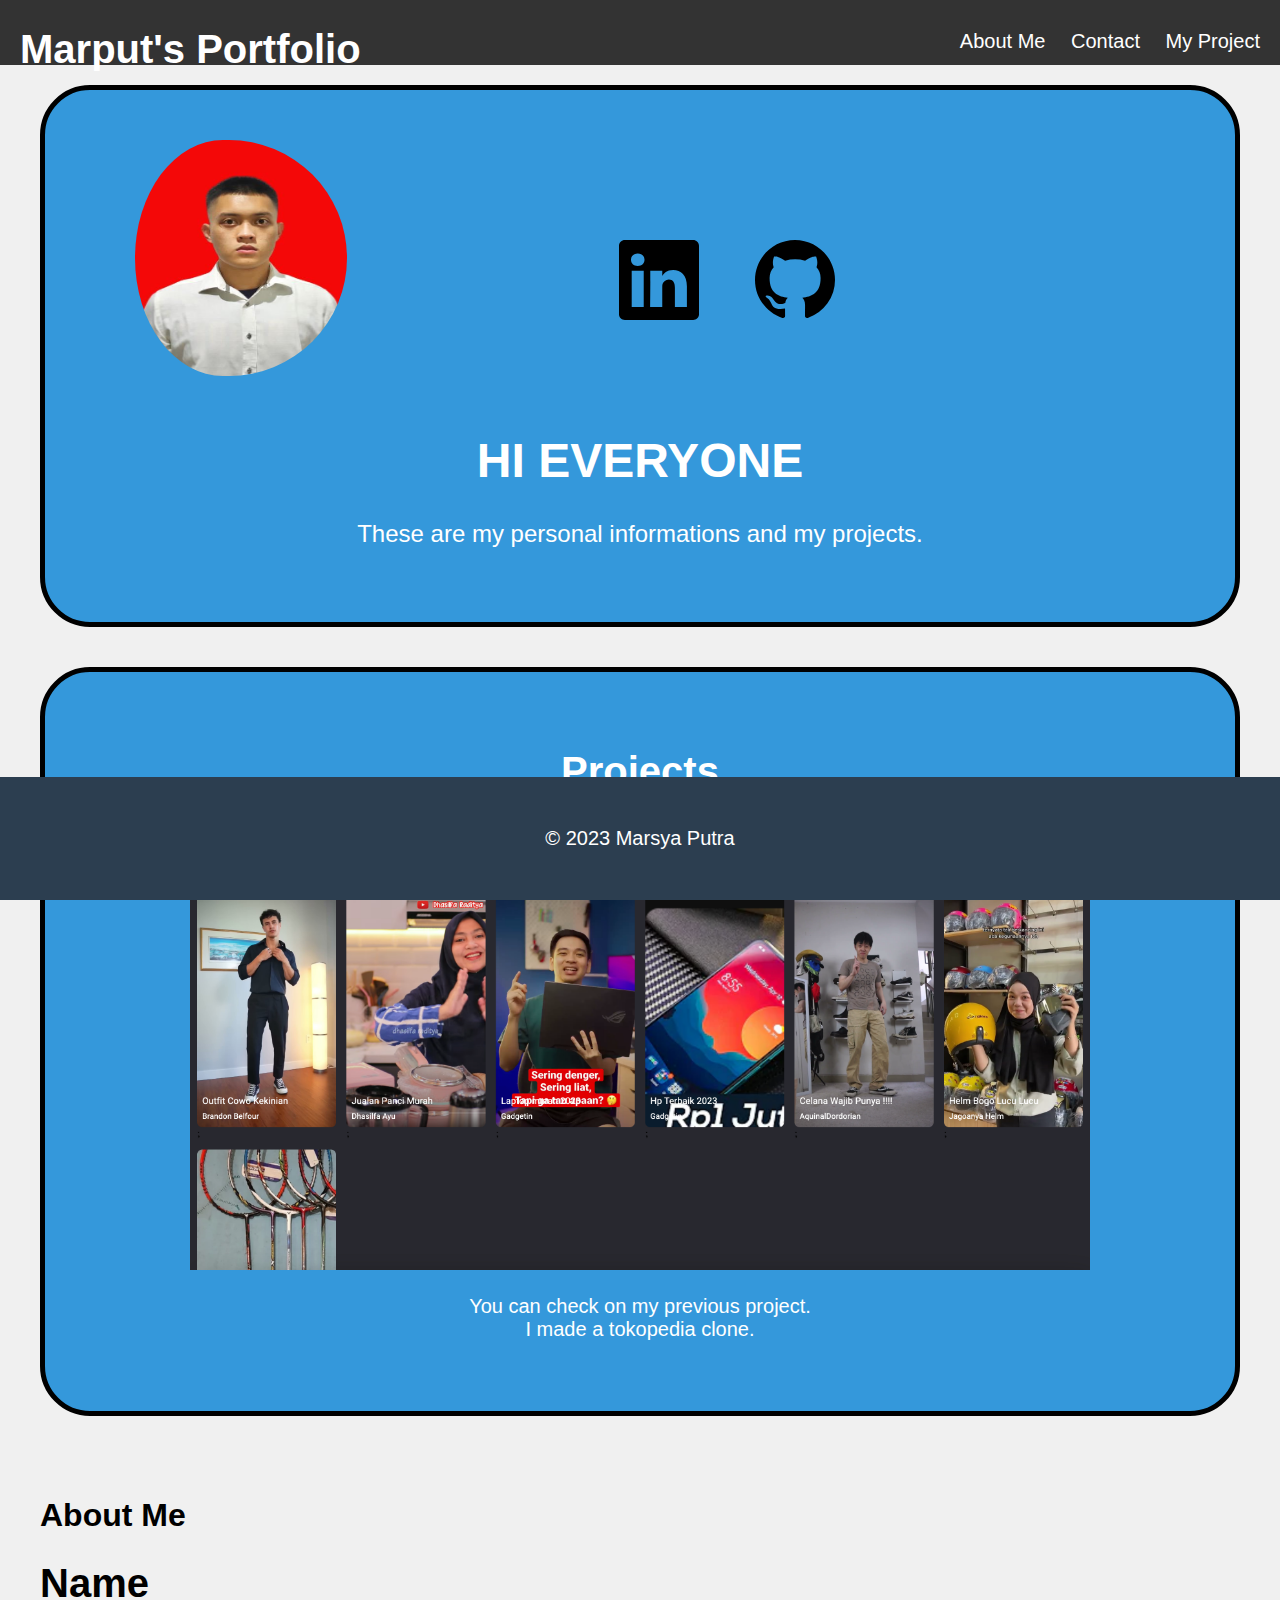
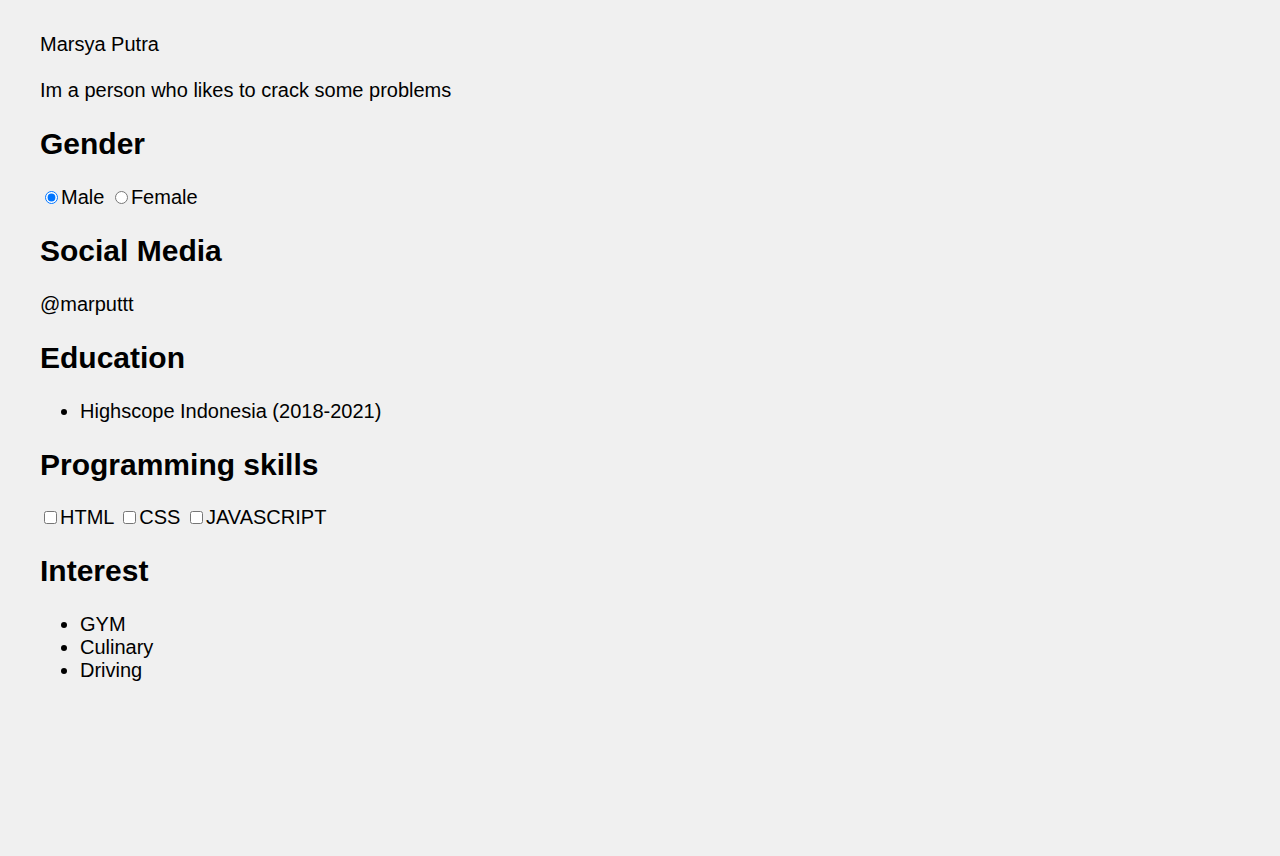
==== index.html @ 9e683040 "Portofolio-responsive" ====
<!DOCTYPE html>
<html lang="en">
<head>
  <meta charset="UTF-8">
  <meta name="viewport" content="width=device-width, initial-scale=1.0">
  <link rel="stylesheet" href="stylesheet.css">
  <link rel="stylesheet" href="responsive.css">
    <title>Marput's Portfolio</title>
</head>
<body>
    <header>

    <div class="top-wrapper">
        <div class="header-title" >
        <h1>Marput's Portfolio</h1>
        </div>
        <div class="header-list">
        <nav>
          <ul>
            <li><a href="#about">About Me</a></li>
            <li><a href="#contact">Contact</a></li>
            <li><a href="#myproject">My Project</a></li>

          </ul>
        </nav>
        </div>
    </div>
    </header>
    <div class="container">
    <div class="profile-wrap">
    
      <span data-text="" 
      class="popup-link"> <img src="picture-me.jpeg" alt="" class="profile-picture"> </span>
      <div class="popup">
        <p> You can call me Putra</p>
      </div>
      <div class="social-media">
      <a href="https://www.linkedin.com/in/marsya-putra-757a6920a/"> 
        <img src="linkedin.svg"></a>
      <a href="https://github.com/marputtt">
        <img src="github.svg"> </a>


      </div>
      <div class="welcome-text">
        <h1>HI EVERYONE</h1>
        <p>These are my personal informations and my projects.</p>
      </div>
    </div>
    </div>
    </div>
    <div class="container">
      <div class="project-wrapper">
      <div id="myproject" class="projects">
        <H1> Projects</H1>
        <a class="tokped" href="https://final-project-gigih-fe.vercel.app/play/channels"><img src="tokped.png" alt=""> </a>
        <p>You can check on my previous project. <br>
          I made a tokopedia clone.
        </p>
        


      </div>
    </div>

    </div>
  
  <div class="low-wrapper">
    <section id="about" class="about">
        <div class="container">
        <h1 class="about-me">About Me</h1>
        <h1>Name</h1>
        <p>Marsya Putra</p>
        <h3></h3>
        <p>Im a person who likes to crack some problems</p>
        <h2>Gender</h2>
        <input type="radio" name="gender"  value="gender1" checked >Male
        <input type="radio" name="gender"  value="gender2">Female
        <h2>Social Media</h2>
        <a href="https://instagram.com/marputtt?igshid=MzMyNGUyNmU2YQ==" class="btn instagram"><span class="#">@marputtt</span></a>  

        <h2> Education</h2>
        <ul> 
            <li><a href="https://highscope.or.id/">Highscope Indonesia (2018-2021)</a> </li>
        </ul>
        <h2>Programming skills</h2>
        <input type="checkbox" name="skill"  value="skill1" >HTML
        <input type="checkbox" name="skill"  value="skill2">CSS
        <input type="checkbox" name="skill"  value="skill3">JAVASCRIPT
        <h2>Interest</h2>
        <ul>
            <li>GYM</li>
            <li>Culinary</li>
            <li>Driving</li>
        </ul>
        </div>
  </section>
  </div>

  
  <footer>
    <div class="container">
      <p>&copy; 2023 Marsya Putra</p>
    </div>
  </footer>
</body>
</html>
---- stylesheet.css ----
a   { 
    text-decoration: none;
    color: black;
}
body {
    font-family: Arial, sans-serif;
    margin: 0;
    padding: 0;
    background-color: #f0f0f0;
  }
  
  .container {
    max-width: 1200px;
    margin: 0 auto;
    padding: 20px;
   
  }
  
  .welcome-text {
    text-align: center;
  }
  
.profile-wrap {
  background-color: #3498db;
  color: white;
  padding: 50px 0;
  
  max-width: 1200px;
  border: 5px solid black;
  border-radius: 50px;

}

  .profile-picture {
    width: 212px;
    height: 236px;
    text-align: left;
    margin-bottom: 20px;
    margin-left: 60px;
    padding-left: 30px;
    border-radius: 500px;
  }
 
  .social-media {
    float: right;
    padding: 100px 400px 0px 4px;
    word-spacing: 50px;
  }

 
  .social-media img {
    width: 80px;
  }
  .project-wrapper {
    background-color: #3498db;
    color: white;
    padding: 50px 0;
    text-align: center;
    max-width: 1200px;
    border: 5px solid black;
    border-radius: 50px;
  
  }

  .projects a img {
    max-width: 900px;
  }
  
  .popup {
    display: none;
    position: absolute;
    background-color: #5c4d4d;
    margin-left: 30px;
    box-shadow: 0 2px 5px rgba(0, 0, 0, 0.2);
    
  }



  .popup-link:hover + .popup {
    display: block;
  }
  
  .popup-link {
    position: relative;
  }
  
  .popup-link:hover {
    color: blue;
  }
  .welcome-text {
    font-size: 24px;
  }
  .low-wrapper {
    height: 1000px;
  }
  .about {
    margin: 20px 0;
  }
  .about-me {
    font-size: xx-large;
  }
  footer {
    background-color: #2c3e50;
    color: white;
    text-align: center;
    padding: 10px 0;
    position: fixed;
    bottom: 0;
    width: 100%;
  }
  
  
  header nav li {
    display: inline;
    margin-left: 20px;
  }
  
 
  
  header nav a {
    color: white;
    text-decoration: none;
  }
header {
    background-color: #333;
    color: white;
    
    height: 65px;
    width: 100%;
  }

  
  .header-title {
    float: left;
    margin-left: 20px;
    margin-bottom: 15px;
  }
  .header-list {
    float: right;
    margin-right: 20px;
    margin-top: 10px;
  }
---- responsive.css ----
@media (max-width: 918px ) {
    body {
      font-size: 18px;
    }
    header {
        width: 926px;
        padding-top: 30px;
        padding-bottom: 50px;
    }
    .container {
       width: 896px;
    }
    .social-media {
        float: right;
        padding: 103px 146px 11px 4px;
        word-spacing: 50px;
    }
    .projects a img {
        max-width: 774px;
    }


  }
  

  
  @media (max-width: 400px ) {
    body {
      font-size: 20px;
    }
    header {
        width: 925px;
        padding-top: 30px;
        padding-bottom: 50px;
    }
    .container {
       width: 800px;
    }
    .social-media {
        float: right;
        padding: 75px 151px 31px 4px;
        word-spacing: 50px;
    }
    .projects a img {
        max-width: 733px;
    }
    }

  @media (max-width: 1280px ) {
    body {
      font-size: 20px;
    }


  }
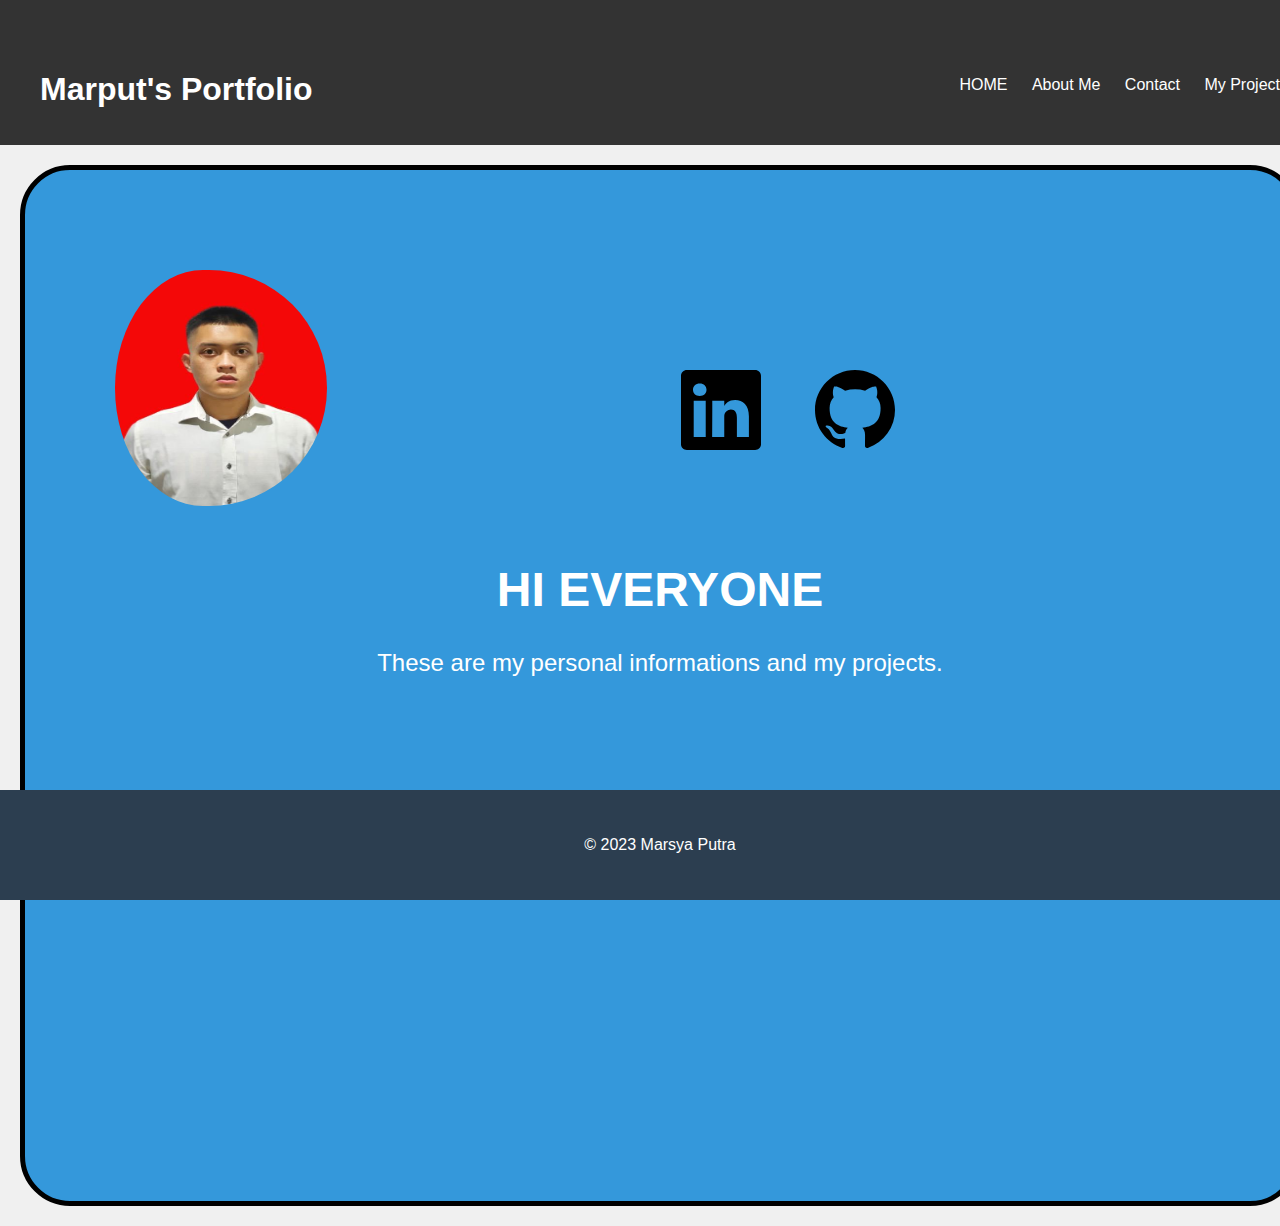
==== commit 7e58f15a: "ad the respinive" ====
--- a/index.html
+++ b/index.html
@@ -9,7 +9,7 @@
 </head>
 <body>
     <header>
-
+  <div class="container">
     <div class="top-wrapper">
         <div class="header-title" >
         <h1>Marput's Portfolio</h1>
@@ -17,13 +17,14 @@
         <div class="header-list">
         <nav>
           <ul>
-            <li><a href="#about">About Me</a></li>
+            <li><a href="index.html">HOME</a></li>
+            <li><a href="about.html">About Me</a></li>
             <li><a href="#contact">Contact</a></li>
-            <li><a href="#myproject">My Project</a></li>
-
+            <li><a href="project.html">My Project</a></li>
           </ul>
         </nav>
         </div>
+      </div>
     </div>
     </header>
     <div class="container">
@@ -49,54 +50,13 @@
     </div>
     </div>
     </div>
-    <div class="container">
-      <div class="project-wrapper">
-      <div id="myproject" class="projects">
-        <H1> Projects</H1>
-        <a class="tokped" href="https://final-project-gigih-fe.vercel.app/play/channels"><img src="tokped.png" alt=""> </a>
-        <p>You can check on my previous project. <br>
-          I made a tokopedia clone.
-        </p>
-        
+
 
 
       </div>
     </div>
 
     </div>
-  
-  <div class="low-wrapper">
-    <section id="about" class="about">
-        <div class="container">
-        <h1 class="about-me">About Me</h1>
-        <h1>Name</h1>
-        <p>Marsya Putra</p>
-        <h3></h3>
-        <p>Im a person who likes to crack some problems</p>
-        <h2>Gender</h2>
-        <input type="radio" name="gender"  value="gender1" checked >Male
-        <input type="radio" name="gender"  value="gender2">Female
-        <h2>Social Media</h2>
-        <a href="https://instagram.com/marputtt?igshid=MzMyNGUyNmU2YQ==" class="btn instagram"><span class="#">@marputtt</span></a>  
-
-        <h2> Education</h2>
-        <ul> 
-            <li><a href="https://highscope.or.id/">Highscope Indonesia (2018-2021)</a> </li>
-        </ul>
-        <h2>Programming skills</h2>
-        <input type="checkbox" name="skill"  value="skill1" >HTML
-        <input type="checkbox" name="skill"  value="skill2">CSS
-        <input type="checkbox" name="skill"  value="skill3">JAVASCRIPT
-        <h2>Interest</h2>
-        <ul>
-            <li>GYM</li>
-            <li>Culinary</li>
-            <li>Driving</li>
-        </ul>
-        </div>
-  </section>
-  </div>
-
   
   <footer>
     <div class="container">
--- a/stylesheet.css
+++ b/stylesheet.css
@@ -11,9 +11,9 @@
   }
   
   .container {
-    max-width: 1200px;
     margin: 0 auto;
     padding: 20px;
+    width: 100%;
    
   }
   
@@ -24,9 +24,8 @@
 .profile-wrap {
   background-color: #3498db;
   color: white;
-  padding: 50px 0;
-  
-  max-width: 1200px;
+  padding: 100px 0;
+  padding-bottom: 500px;
   border: 5px solid black;
   border-radius: 50px;
 
@@ -57,7 +56,6 @@
     color: white;
     padding: 50px 0;
     text-align: center;
-    max-width: 1200px;
     border: 5px solid black;
     border-radius: 50px;
   
@@ -93,7 +91,11 @@
     font-size: 24px;
   }
   .low-wrapper {
-    height: 1000px;
+    background-color: #3498db;
+    color: white;
+    padding: 50px ;
+    border: 5px solid black;
+    border-radius: 50px;
   }
   .about {
     margin: 20px 0;
@@ -101,6 +103,12 @@
   .about-me {
     font-size: xx-large;
   }
+
+  .low-wrapper a {
+    color: white
+  }
+  
+  
   footer {
     background-color: #2c3e50;
     color: white;
@@ -126,7 +134,8 @@
 header {
     background-color: #333;
     color: white;
-    
+    padding-top: 30px;
+    padding-bottom: 50px;
     height: 65px;
     width: 100%;
   }
@@ -136,6 +145,8 @@
     float: left;
     margin-left: 20px;
     margin-bottom: 15px;
+    padding: 0 0 50px 0;
+
   }
   .header-list {
     float: right;
--- a/responsive.css
+++ b/responsive.css
@@ -1,12 +1,15 @@
 
     @media (max-width: 918px ) {
+      * {
+        max-width: 900px;
+      }
     body {
       font-size: 18px;
     }
     header {
         width: 926px;
         padding-top: 30px;
-        padding-bottom: 50px;
+        padding-bottom: 71px;
     }
     .container {
        width: 896px;
@@ -26,16 +29,20 @@
 
   
   @media (max-width: 400px ) {
+    * {
+      max-width: 420px;
+    }
     body {
       font-size: 20px;
     }
     header {
-        width: 925px;
+        width: 100%;
         padding-top: 30px;
-        padding-bottom: 50px;
+        padding-bottom: 86px;
+        padding-right: 8px;
     }
     .container {
-       width: 800px;
+       width: 100%;
     }
     .social-media {
         float: right;
@@ -43,14 +50,16 @@
         word-spacing: 50px;
     }
     .projects a img {
-        max-width: 733px;
+        max-width: 339px;
+    }
+
+    .header-list{
+      float: right;
+      margin-right: 27px;
+      margin-top: -105px
     }
     }
 
-  @media (max-width: 1280px ) {
-    body {
-      font-size: 20px;
-    }
+  
 
-
-  }+  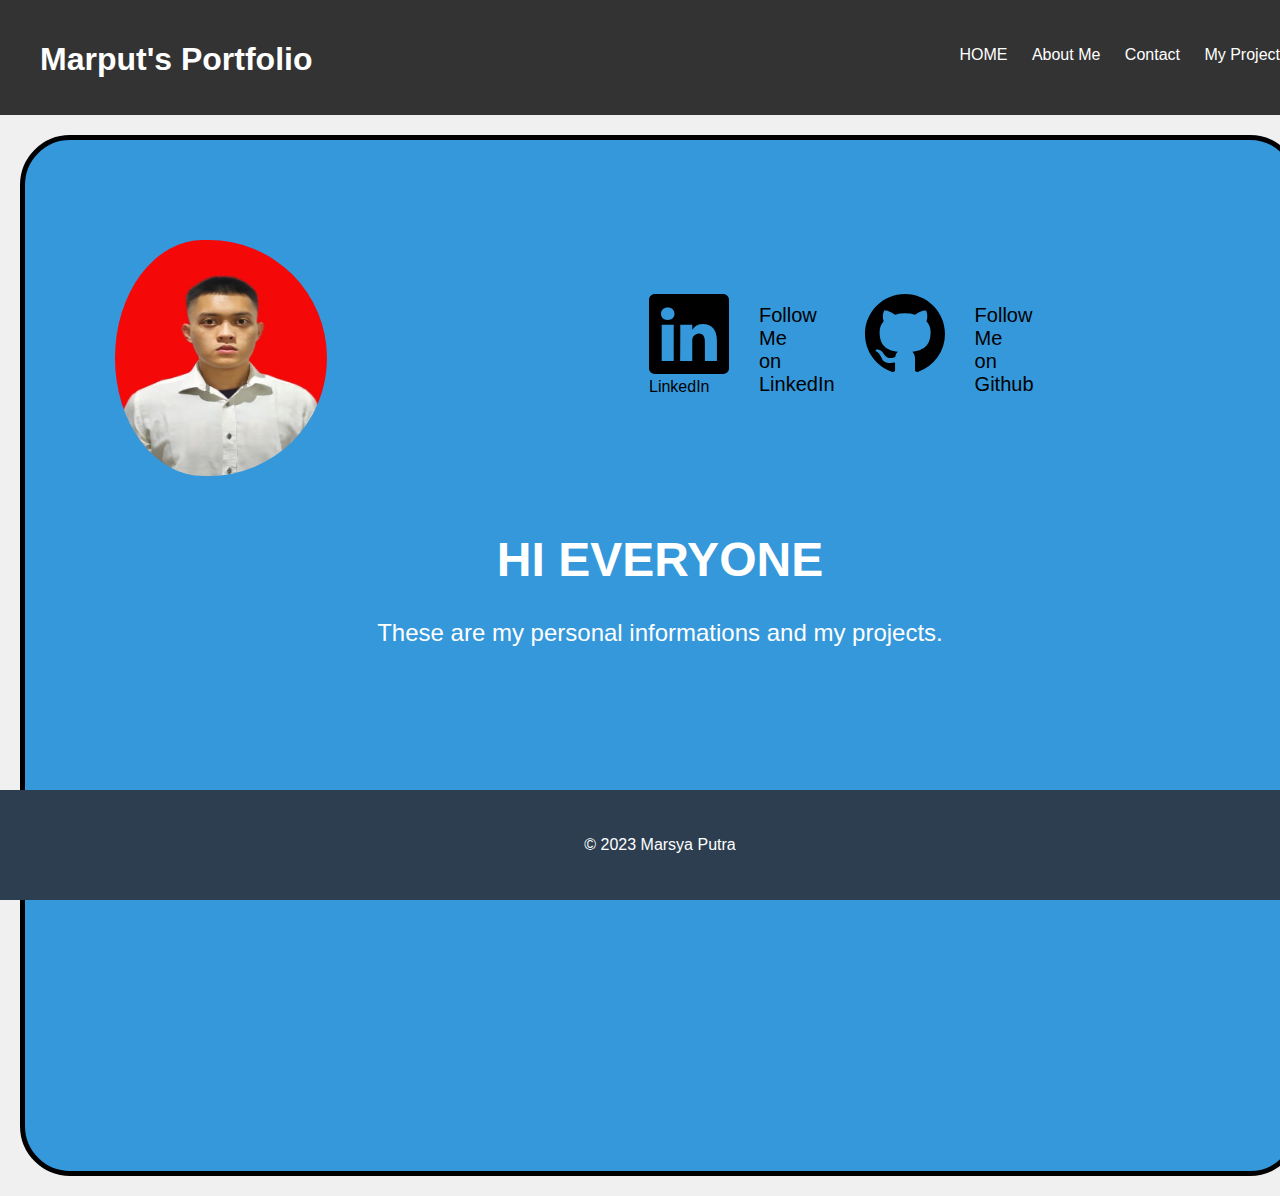
==== commit 541721d6: "new framework" ====
--- a/index.html
+++ b/index.html
@@ -2,8 +2,9 @@
 <html lang="en">
 <head>
   <meta charset="UTF-8">
-  <meta name="viewport" content="width=device-width, initial-scale=1.0">
-  <link rel="stylesheet" href="stylesheet.css">
+  <meta name="viewport" content="width=device-width, initial-scale=1">
+  <link href="https://cdn.jsdelivr.net/npm/bootstrap@5.3.2/dist/css/bootstrap.min.css" rel="stylesheet"  integrity="sha384-T3c6CoIi6uLrA9TneNEoa7RxnatzjcDSCmG1MXxSR1GAsXEV/Dwwykc2MPK8M2HN" crossorigin="anonymous">
+  <link rel="stylesheet" href="styles.css">
   <link rel="stylesheet" href="responsive.css">
     <title>Marput's Portfolio</title>
 </head>
@@ -36,10 +37,19 @@
         <p> You can call me Putra</p>
       </div>
       <div class="social-media">
+        
       <a href="https://www.linkedin.com/in/marsya-putra-757a6920a/"> 
-        <img src="linkedin.svg"></a>
+        <img src="linkedin.svg">
+      </i>  LinkedIn</a>
+        <a href="https://www.linkedin.com/in/marsya-putra-757a6920a/" class="btn btn-primary btn-lg">
+          <i class="fab fa-linkedin"></i> Follow Me on LinkedIn
+      </a>
+      
       <a href="https://github.com/marputtt">
         <img src="github.svg"> </a>
+        <a href="https://github.com/yourusername" class="btn btn-primary">
+          <i class="fab fa-github"></i> Follow Me on Github
+      </a>
 
 
       </div>
--- a/styles.css
+++ b/styles.css
@@ -0,0 +1,161 @@
+
+a   { 
+    text-decoration: none;
+    color: black;
+}
+body {
+    font-family: Arial, sans-serif;
+    margin: 0;
+    padding: 0;
+    background-color: #f0f0f0;
+  }
+  
+  .container {
+    margin: 0 auto;
+    padding: 20px;
+    width: 100%;
+   
+  }
+  
+  .welcome-text {
+    text-align: center;
+  }
+  
+.profile-wrap {
+  background-color: #3498db;
+  color: white;
+  padding: 100px 0;
+  padding-bottom: 500px;
+  border: 5px solid black;
+  border-radius: 50px;
+
+}
+
+  .profile-picture {
+    width: 212px;
+    height: 236px;
+    text-align: left;
+    margin-bottom: 20px;
+    margin-left: 60px;
+    padding-left: 30px;
+    border-radius: 500px;
+  }
+ 
+  .social-media {
+    float: right;
+    padding: 54px 566px 0px 4px;
+    word-spacing: 50px;
+    width: 80px;
+    display: flex;
+    gap: 10px;
+  }
+  .btn-primary {
+    padding: 10px 20px;
+    font-size: 20px;
+  }
+ 
+  .social-media img {
+    width: 80px;
+  }
+  .project-wrapper {
+    background-color: #3498db;
+    color: white;
+    padding: 50px 0;
+    text-align: center;
+    border: 5px solid black;
+    border-radius: 50px;
+  
+  }
+
+  .projects a img {
+    max-width: 900px;
+  }
+  
+  .popup {
+    display: none;
+    position: absolute;
+    background-color: #5c4d4d;
+    margin-left: 30px;
+    box-shadow: 0 2px 5px rgba(0, 0, 0, 0.2);
+    
+  }
+
+
+
+  .popup-link:hover + .popup {
+    display: block;
+  }
+  
+  .popup-link {
+    position: relative;
+  }
+  
+  .popup-link:hover {
+    color: blue;
+  }
+  .welcome-text {
+    font-size: 24px;
+  }
+  .low-wrapper {
+    background-color: #3498db;
+    color: white;
+    padding: 50px ;
+    border: 5px solid black;
+    border-radius: 50px;
+  }
+  .about {
+    margin: 20px 0;
+  }
+  .about-me {
+    font-size: xx-large;
+  }
+
+  .low-wrapper a {
+    color: white
+  }
+  
+  
+  footer {
+    background-color: #2c3e50;
+    color: white;
+    text-align: center;
+    padding: 10px 0;
+    position: fixed;
+    bottom: 0;
+    width: 100%;
+  }
+  
+  
+  header nav li {
+    display: inline;
+    margin-left: 20px;
+  }
+  
+ 
+  
+  header nav a {
+    color: white;
+    text-decoration: none;
+  }
+header {
+    background-color: #333;
+    color: white;
+    padding-top: 0px;
+    padding-bottom: 50px;
+    height: 65px;
+    width: 100%;
+  }
+
+  
+  .header-title {
+    float: left;
+    margin-left: 20px;
+    margin-bottom: 15px;
+    padding: 0 0 50px 0;
+
+  }
+  .header-list {
+    float: right;
+    margin-right: 20px;
+    margin-top: 10px;
+  }--- a/responsive.css
+++ b/responsive.css
@@ -1,10 +1,15 @@
 
-    @media (max-width: 918px ) {
+    @media (max-width: 950px ) {
       * {
         max-width: 900px;
       }
     body {
       font-size: 18px;
+    }
+    .header-list {
+      float: right;
+      margin-right: -23px;
+      margin-top: -102px;
     }
     header {
         width: 926px;
@@ -15,9 +20,10 @@
        width: 896px;
     }
     .social-media {
-        float: right;
-        padding: 103px 146px 11px 4px;
-        word-spacing: 50px;
+      float: right;
+      padding: 1px 186px 11px 40px;
+      word-spacing: 50px;
+      display: initial; 
     }
     .projects a img {
         max-width: 774px;
@@ -36,10 +42,10 @@
       font-size: 20px;
     }
     header {
-        width: 100%;
-        padding-top: 30px;
-        padding-bottom: 86px;
-        padding-right: 8px;
+      width: 100%;
+      padding-top: 30px;
+      padding-bottom: 191px;
+      padding-right: 8px;
     }
     .container {
        width: 100%;
@@ -52,14 +58,9 @@
     .projects a img {
         max-width: 339px;
     }
-
-    .header-list{
+    .header-list {
       float: right;
       margin-right: 27px;
-      margin-top: -105px
+      margin-top: -43px;
     }
-    }
-
-  
-
-  +  }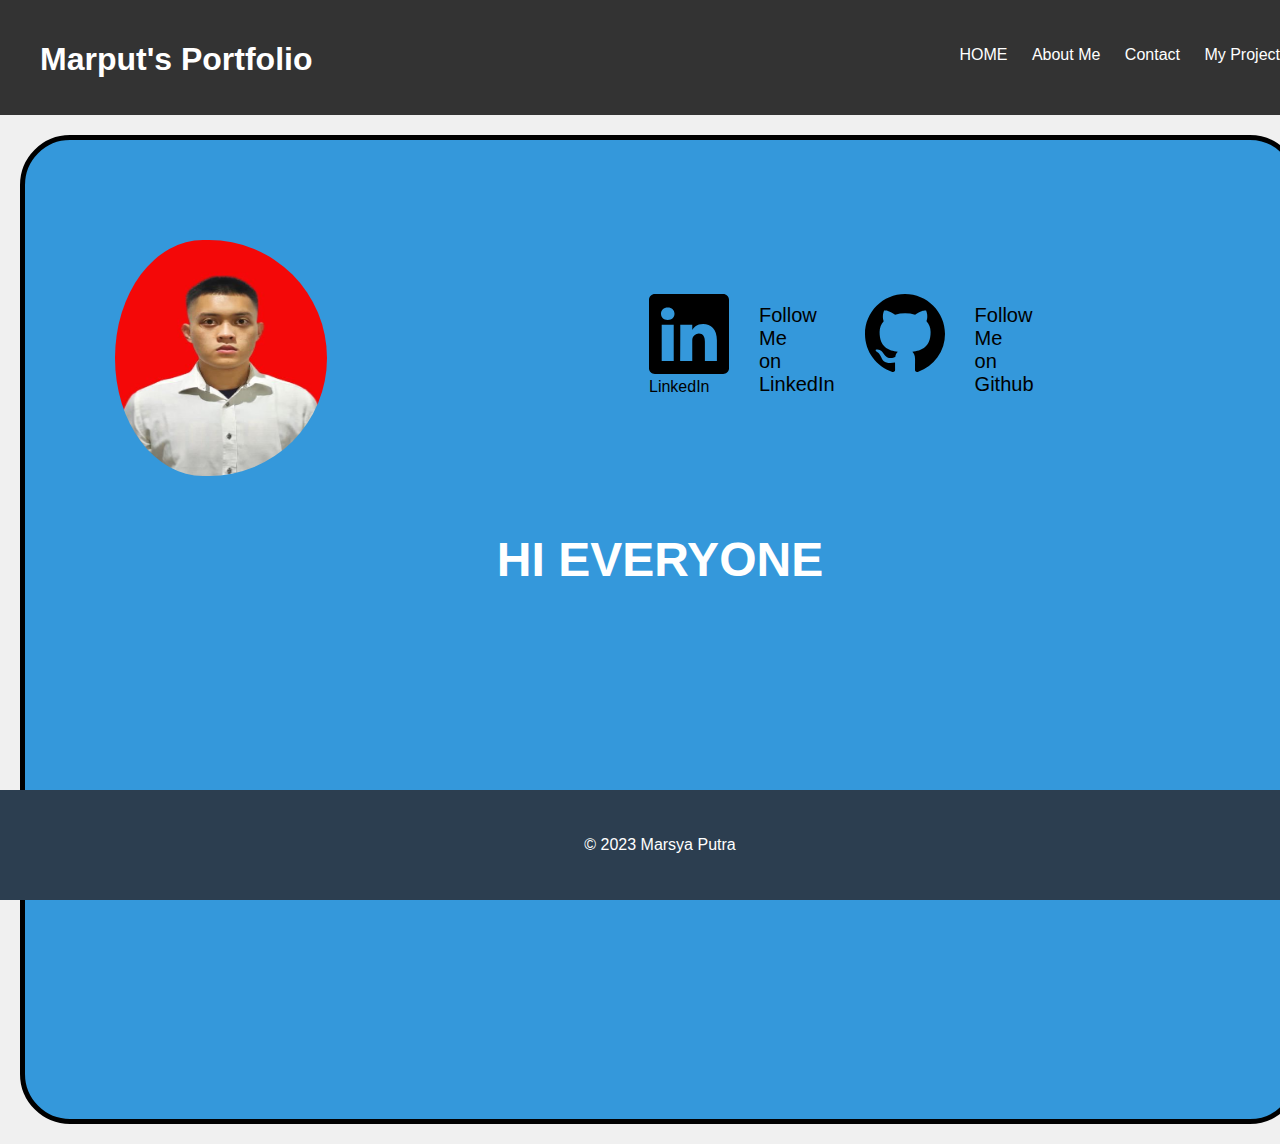
==== commit 28472fac: "updatedd" ====
--- a/index.html
+++ b/index.html
@@ -6,6 +6,8 @@
   <link href="https://cdn.jsdelivr.net/npm/bootstrap@5.3.2/dist/css/bootstrap.min.css" rel="stylesheet"  integrity="sha384-T3c6CoIi6uLrA9TneNEoa7RxnatzjcDSCmG1MXxSR1GAsXEV/Dwwykc2MPK8M2HN" crossorigin="anonymous">
   <link rel="stylesheet" href="styles.css">
   <link rel="stylesheet" href="responsive.css">
+  <script src="https://code.jquery.com/jquery-3.5.1.min.js"></script>
+<script src="path/to/jquery.textillate.js"></script>
     <title>Marput's Portfolio</title>
 </head>
 <body>
@@ -53,16 +55,14 @@
 
 
       </div>
-      <div class="welcome-text">
+      <div class="welcome-text" >
+
         <h1>HI EVERYONE</h1>
-        <p>These are my personal informations and my projects.</p>
+        <p id="portfolio-title">These are my personal informations and my projects.</p>
       </div>
     </div>
     </div>
     </div>
-
-
-
       </div>
     </div>
 
@@ -74,4 +74,41 @@
     </div>
   </footer>
 </body>
+<script>
+  $(document).ready(function(){
+ var portfolioTitle = "These are my personal informations and my projects.";
+ var typingSpeed = 100;
+ var deletingSpeed = 50; 
+ var pause = 2000; 
+ var index = 0; 
+ var textLength = portfolioTitle.length; // 
+  
+ 
+ $("#portfolio-title").text(portfolioTitle.substring(0, index));
+  
+ 
+ var type = function() {
+    if (index < textLength) {
+      $("#portfolio-title").text(portfolioTitle.substring(0, index + 1));
+      index++;
+      setTimeout(type, typingSpeed);
+    } else {
+      setTimeout(deleteText, pause);
+    }
+ };
+  
+ var deleteText = function() {
+    if (index > 0) {
+      $("#portfolio-title").text(portfolioTitle.substring(0, index - 1));
+      index--;
+      setTimeout(deleteText, deletingSpeed);
+    } else {
+      setTimeout(type, pause);
+    }
+ };
+
+  
+ setTimeout(type, 1000);
+});
+      </script>
 </html>
